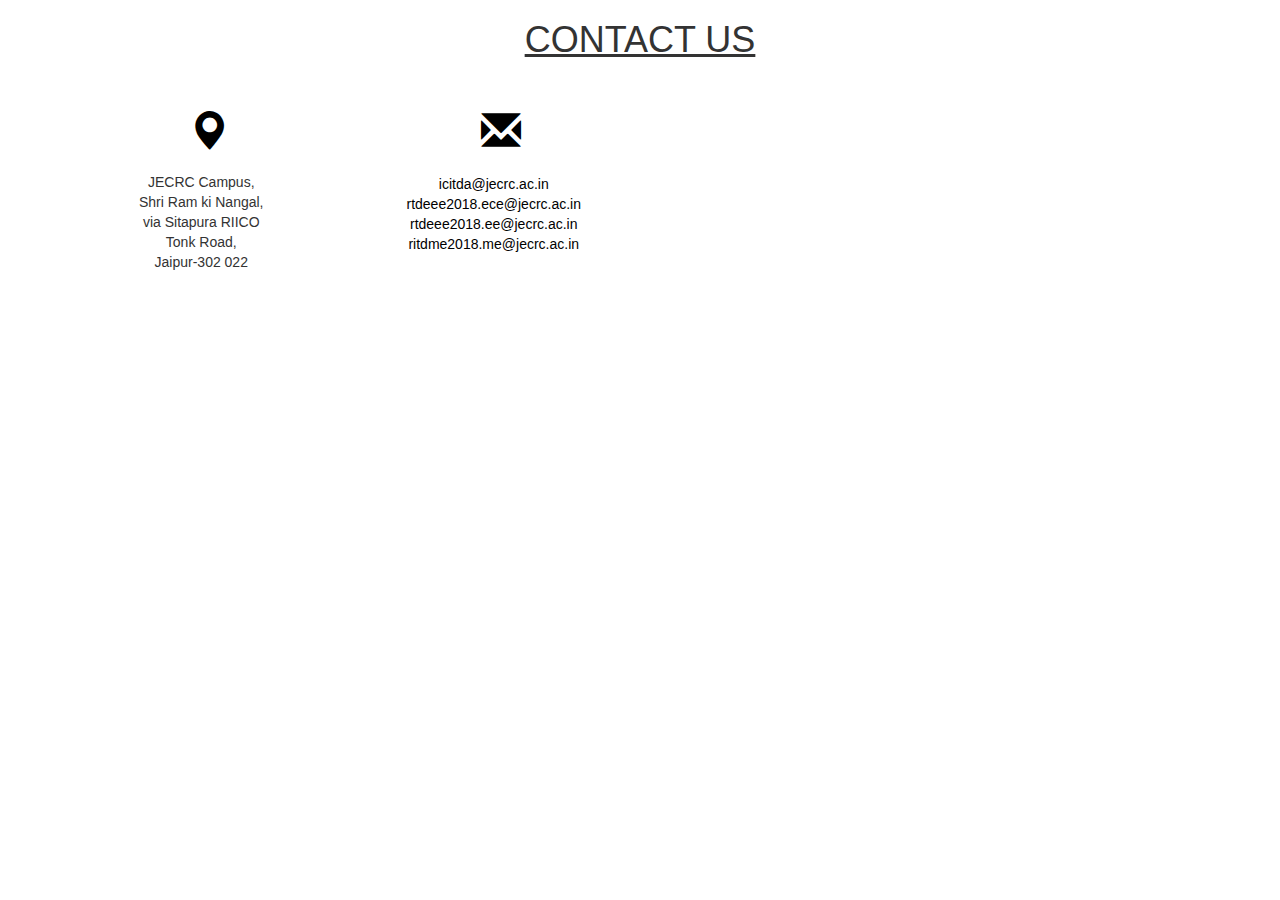
==== c2.html @ 6545f78f "table andcontact" ====
<!DOCTYPE html>
<html>
<head>
	<title></title>
	<meta charset="UTF-8">
    <meta name="viewport" content="width=device-width, initial-scale=1.0">
    <meta http-equiv="X-UA-Compatible" content="ie=edge">
  <link rel="stylesheet" href="https://maxcdn.bootstrapcdn.com/bootstrap/4.0.0-beta/css/bootstrap.min.css" integrity="sha384-/Y6pD6FV/Vv2HJnA6t+vslU6fwYXjCFtcEpHbNJ0lyAFsXTsjBbfaDjzALeQsN6M" crossorigin="anonymous">
  <link rel="stylesheet" href="https://maxcdn.bootstrapcdn.com/bootstrap/3.3.7/css/bootstrap.min.css">
  
</head>
<body>
<section id="recent-works" style="padding-bottom: 0">
	<div>
		<h1 style="text-align: center;text-decoration: underline;">CONTACT US</h1>
	</div>
        <div class="container" style="padding-top: 30px;">

            <div class="row">
                
                 <div class="col-xs-6 col-sm-3 col-md-3">
                       <div class="recent-work-wrap" align="center">
                             <i class=" glyphicon glyphicon-map-marker" style="font-size: 40px;color: black;padding-left: 14px;padding-top: 10px;"></i>
                             <p style="padding-top: 18px;">JECRC Campus,<br/>Shri Ram ki Nangal,<br/> via Sitapura RIICO <br/>Tonk Road,<br/> Jaipur-302 022</p>
                         </div>
                     </div>
                <div class="col-xs-6 col-sm-3 col-md-3">
                       <div class="recent-work-wrap" align="center">
                                           	<i class="glyphicon glyphicon-envelope" style="font-size: 40px;color: black;padding-left: 14px;padding-top: 10px;"></i>
                             <br/>
                             <br/>
                             <a href="mailto:icitda@jecrc.ac.in" style="word-wrap: break-word;color: black;padding-top: 2px;">icitda@jecrc.ac.in</a>
                             <br/><span style="color: black;">
                             <a style="color: black;" href="mailto:rtdeee2018.ece@jecrc.ac.in" style="word-wrap: break-word;">rtdeee2018.ece@jecrc.ac.in</a></span>
                             <br/>
                             <a style="color: black;" href="mailto:rtdeee2018.ee@jecrc.ac.in" style="word-wrap: break-word;">rtdeee2018.ee@jecrc.ac.in</a>
                             <br/>
                             <a style="color: black;" href="mailto:ritdme2018.me@jecrc.ac.in" style="word-wrap: break-word;">ritdme2018.me@jecrc.ac.in</a>
                       </div>
                </div>  
                <div class="col-xs-12 col-sm-6 col-md-6">
                       <div class="recent-work-wrap">
                            <iframe width="100%" height="200px" frameborder="20" style="border:0;border-radius: 5px;padding-top: 10px;" src="https://www.google.com/maps/embed/v1/place?q=place_id:ChIJ8TBgPnbJbTkRYEP1XF5nN0E&key=AIzaSyCYh3OehogRxxtcSXDrIneBYawy1VLlH4A" allowfullscreen class="img-inner"></iframe>

                       </div>
                </div>
            </div><!--/.row-->  
        </div><!--/.container-->
    </section>
</body>
</html>
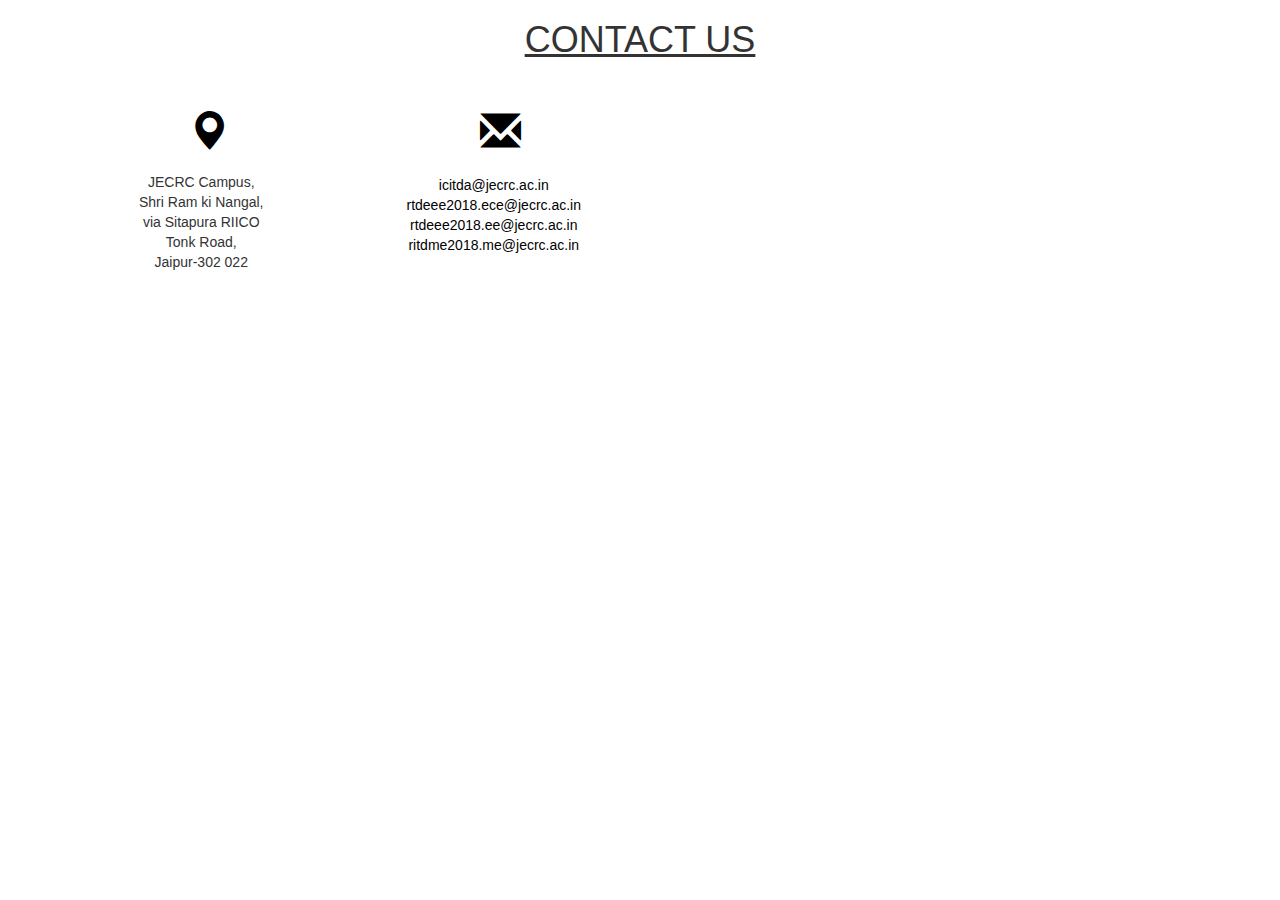
==== commit 17a1b8b7: "third" ====
--- a/c2.html
+++ b/c2.html
@@ -26,7 +26,7 @@
                      </div>
                 <div class="col-xs-6 col-sm-3 col-md-3">
                        <div class="recent-work-wrap" align="center">
-                                           	<i class="glyphicon glyphicon-envelope" style="font-size: 40px;color: black;padding-left: 14px;padding-top: 10px;"></i>
+                                           	<i class="glyphicon glyphicon-envelope" style="font-size: 41px;color: black;padding-left: 14px;padding-top: 10px;"></i>
                              <br/>
                              <br/>
                              <a href="mailto:icitda@jecrc.ac.in" style="word-wrap: break-word;color: black;padding-top: 2px;">icitda@jecrc.ac.in</a>
